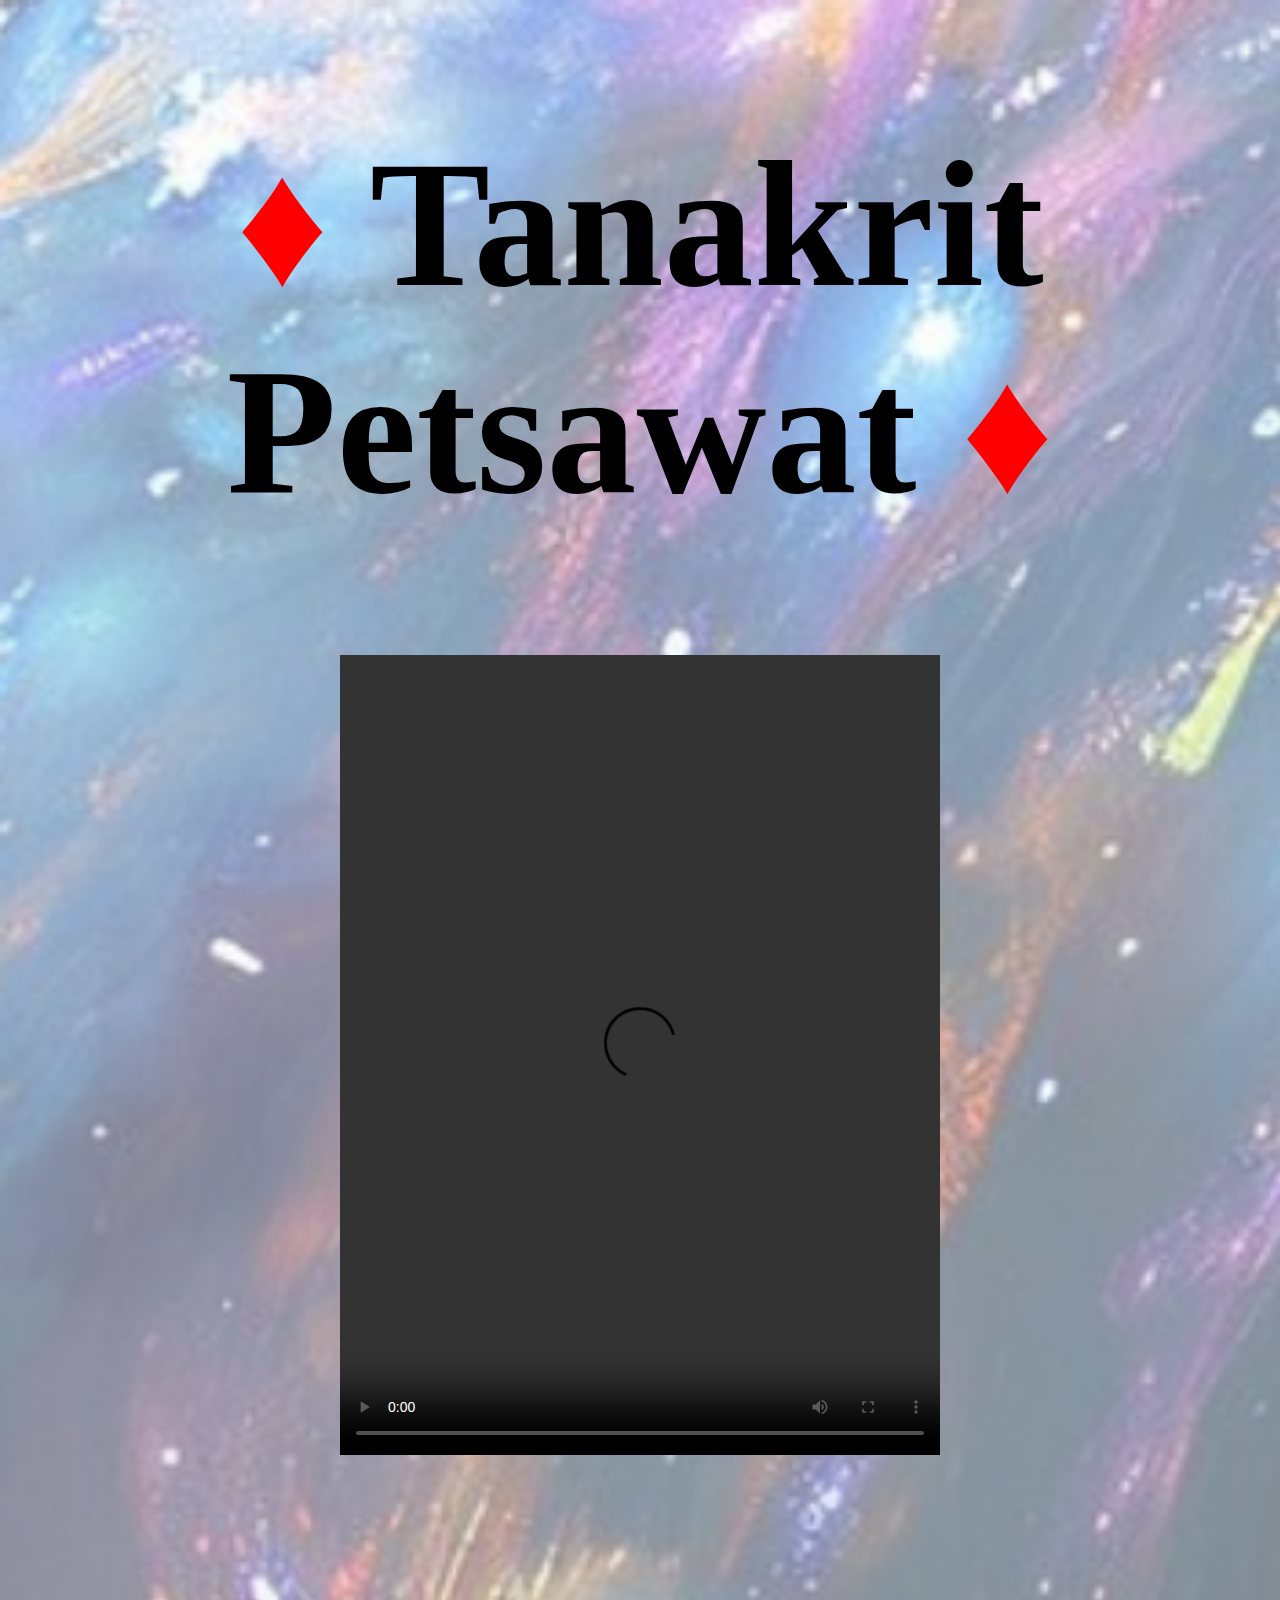
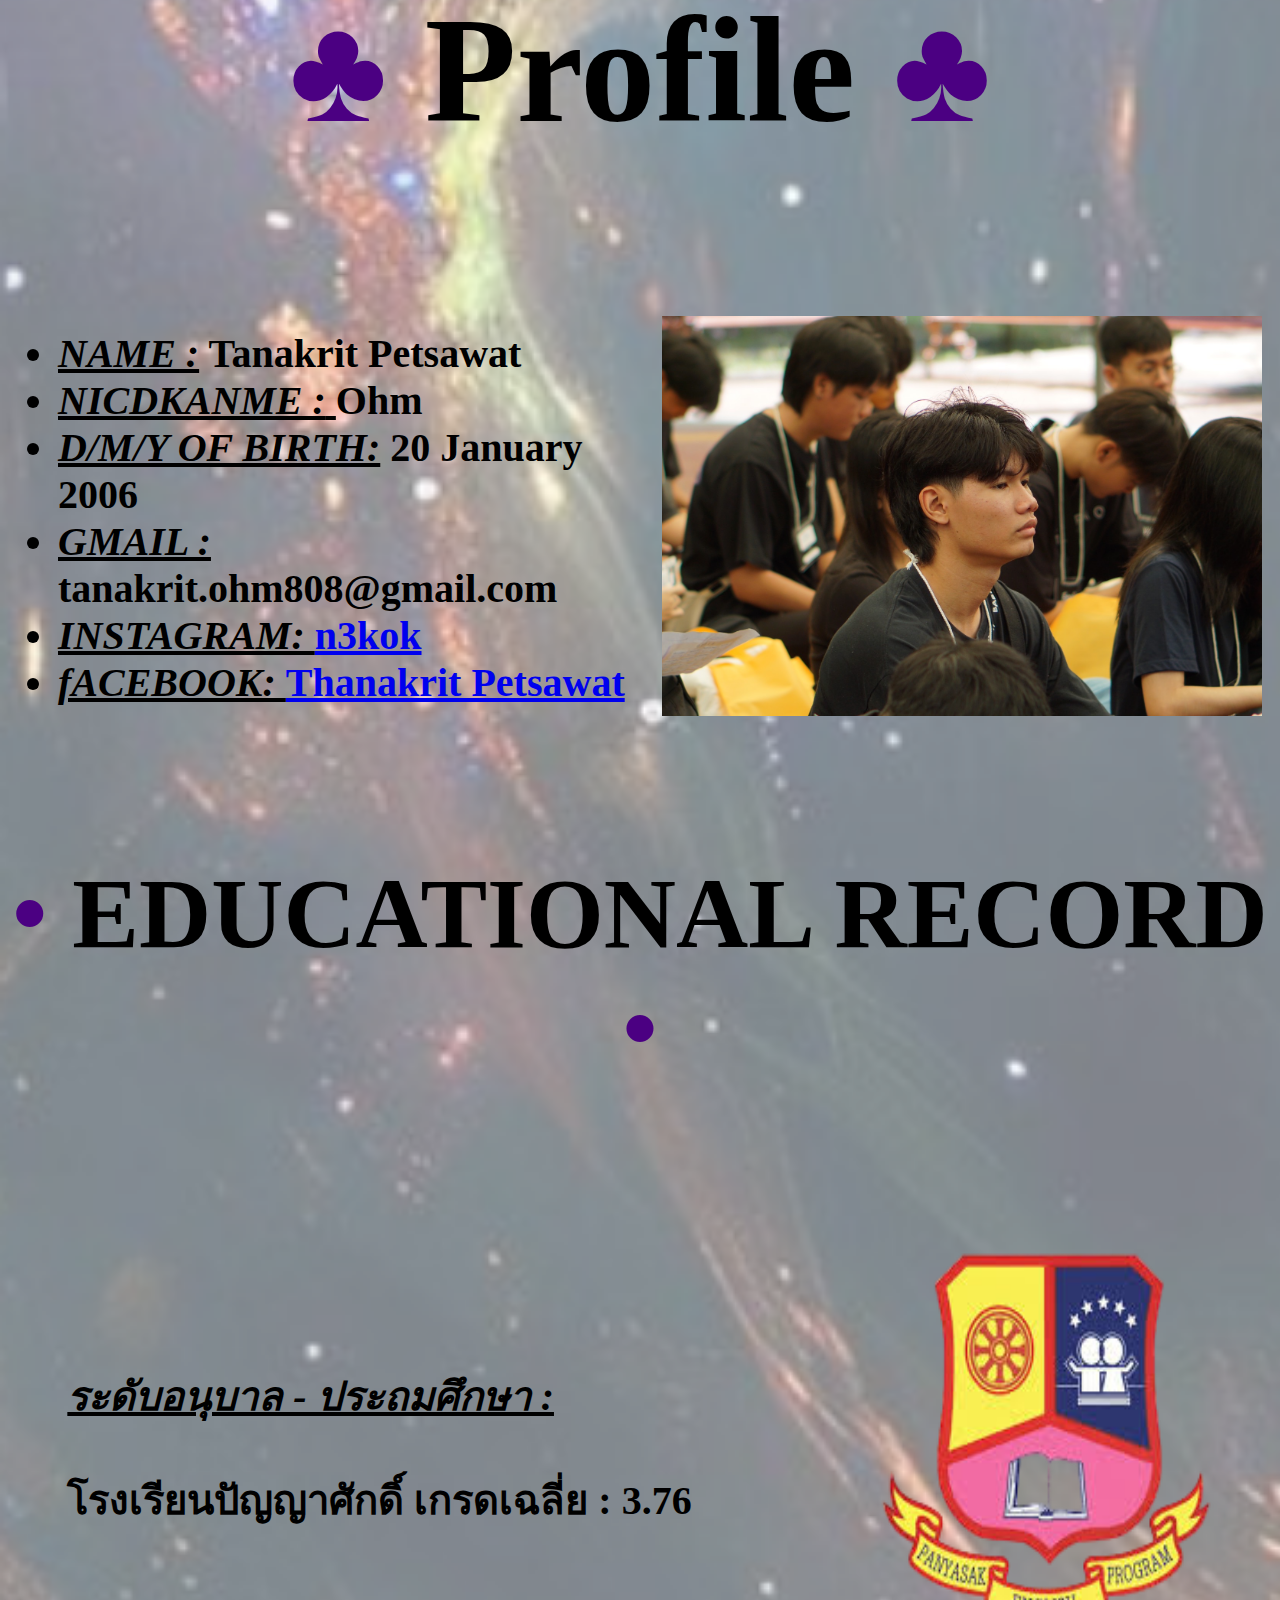
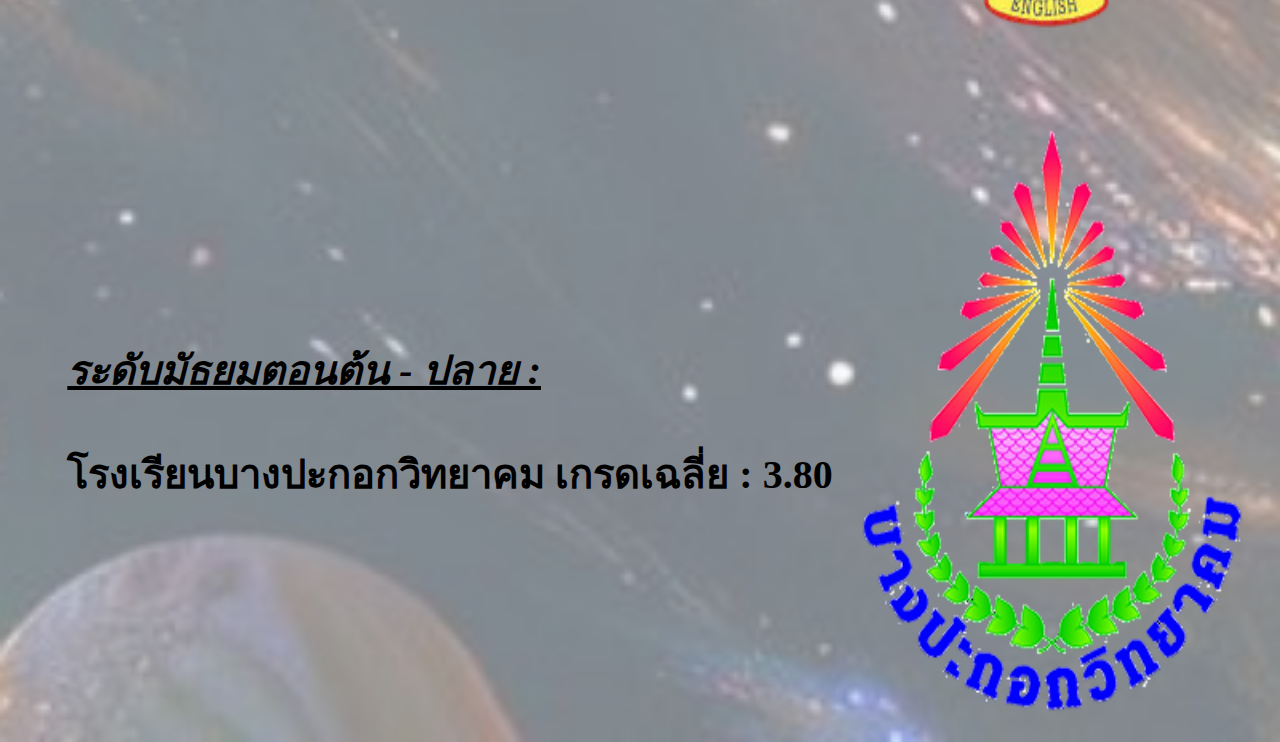
==== index.html @ ab693f92 "add Homepage My profile" ====
<!DOCTYPE html>
<html lang="en">
<head>
    <meta charset="UTF-8">
    <meta name="viewport" content="width=device-width, initial-scale=1.0">
    <title>6709650045</title>
    <link rel="stylesheet" href="mystyle.css">
</head>
<body>
    <center>
    <h1> <font face="Monotype corsiva, cursive" > <font color = "red">♦</font> Tanakrit Petsawat <font color = "red">♦</font> </font> </h1>
        <video width="600" height="800" src="resources/myvdo.mp4" controls></video>
    
    
    <h2> <center><font face="Monotype corsiva, cursive" > <font color = "indigo">♣</font> Profile <font color = "indigo">♣</font> </font></center> </h2>
    <table border="0" cellspacing="0" cellpadding="10" width=”100%”>
        <tr>
            <th>
                <ul class="profileul">
                    <li> <u><i>NAME :</i></u>  Tanakrit  Petsawat  </li> 
                    <li> <u><i>NICDKANME :</i>  </u>Ohm </li>
                    <li> <u><i>D/M/Y OF BIRTH:</i></u>  20 January 2006</li>
                    <li> <u><i>GMAIL : </i></u> tanakrit.ohm808@gmail.com </li>
                    <li> <u><i>INSTAGRAM: </i></u><a href = "https://www.instagram.com/n3kok/?hl=th"> n3kok</a>   </li>
                    <li> <u><i> fACEBOOK: </i></u> <a href = "https://www.facebook.com/thanakrit.petsawat">Thanakrit Petsawat</a>  </li>
                </ul>
            </th>
            <th>
                <img width="600" height="400" src="resources/S__2400302.jpg" alt="">
            </th>
        </tr>
    </table>

    <h3> <center><font face="Monotype corsiva, cursive" > <font color = "indigo">•</font> EDUCATIONAL RECORD <font color = "indigo">•</font> </font></center> </h3>
    <table border="0" cellspacing="0" cellpadding="10" width=”100%”>
        <tr>
            <th>
                <ul class="profileul">
                    <u><i>ระดับอนุบาล - ประถมศึกษา :</i></u>  
                    <p>โรงเรียนปัญญาศักดิ์ เกรดเฉลี่ย : 3.76 </p>
                </ul>
            </th>
            <th>
                <img width="400" height="500" src="resources/images-Photoroom.png" alt="">
            </th>
        </tr>
        <tr>
            <th>
                <ul class="profileul">
                    <u><i>ระดับมัธยมตอนต้น - ปลาย :</i></u>  
                    <p> โรงเรียนบางปะกอกวิทยาคม เกรดเฉลี่ย : 3.80 </p>
                </ul>
            </th>
            <th>
                <img width="400" height="600" src="resources/BPK_Logo (2)-Photoroom.png" alt="">
            </th>
        </tr>
    </table>

</center>
</body>
</html>
---- mystyle.css ----
body{
    background-image: url(resources/ดีไซน์ที่ยังไม่ได้ตั้งชื่อ\ \(7\).png) ;
    background-repeat: no-repeat;
    background-size: cover;
}
h1{
    font-size: 180px;
}
h2{
    font-size: 150px;
}
h3{
    font-size: 100px;
}
.profileul{
    font-size: 40px;
}
table{
    text-align: left ;
}
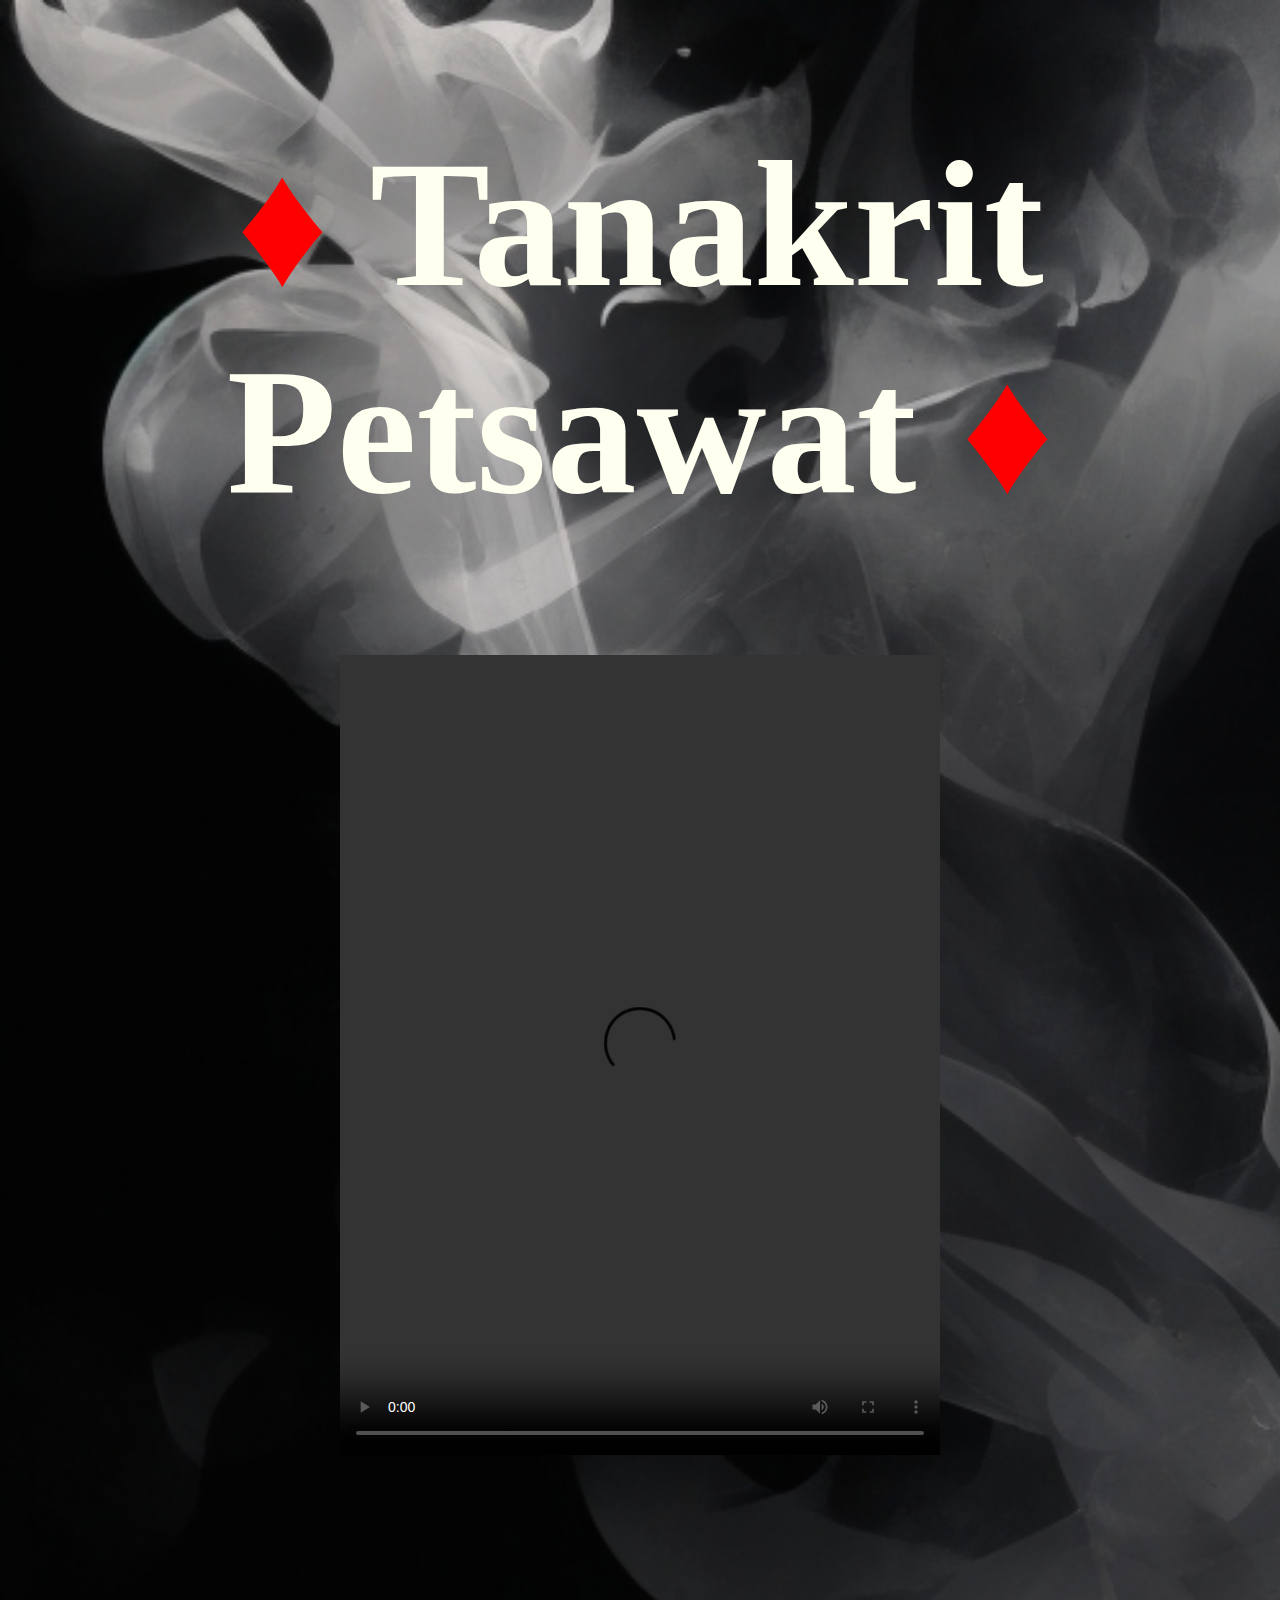
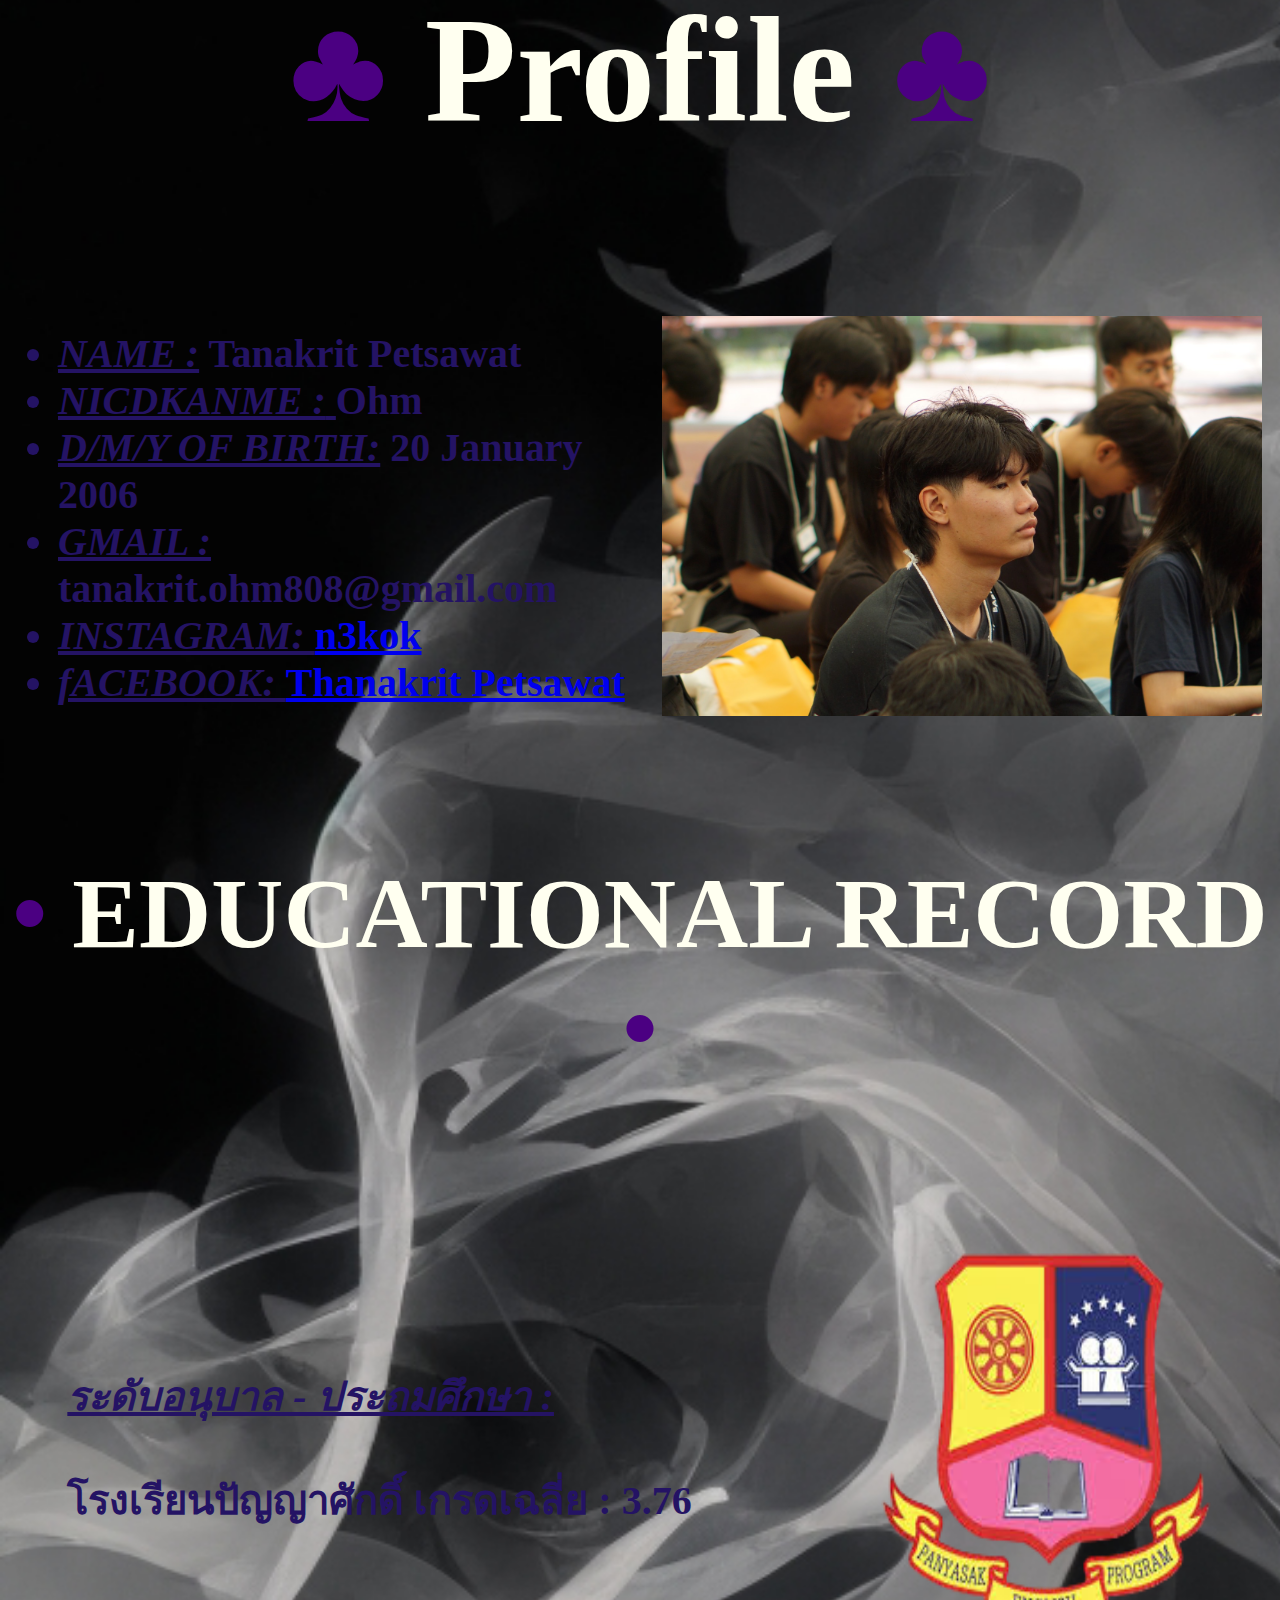
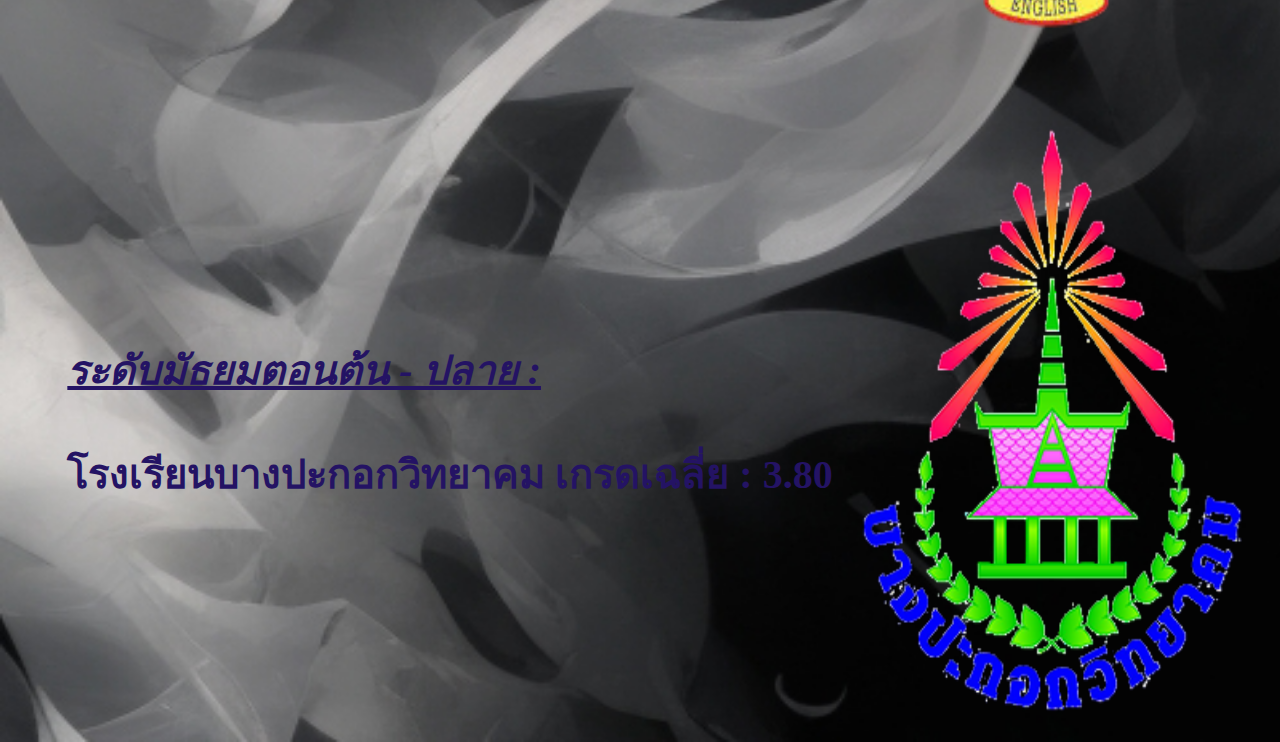
==== commit 7550e7ac: "Edit background and add additional decoraton in index.html" ====
--- a/index.html
+++ b/index.html
@@ -8,11 +8,11 @@
 </head>
 <body>
     <center>
-    <h1> <font face="Monotype corsiva, cursive" > <font color = "red">♦</font> Tanakrit Petsawat <font color = "red">♦</font> </font> </h1>
+    <h1> <font face="Monotype corsiva, cursive" > <font color = "red">♦</font> <font color = #FFFFF0>Tanakrit Petsawat</font> <font color = "red">♦</font> </font> </h1>
         <video width="600" height="800" src="resources/myvdo.mp4" controls></video>
     
     
-    <h2> <center><font face="Monotype corsiva, cursive" > <font color = "indigo">♣</font> Profile <font color = "indigo">♣</font> </font></center> </h2>
+    <h2> <center><font face="Monotype corsiva, cursive" > <font color = "indigo">♣</font> <font color = #FFFFF0> Profile </font> <font color = "indigo">♣</font> </font></center> </h2>
     <table border="0" cellspacing="0" cellpadding="10" width=”100%”>
         <tr>
             <th>
@@ -31,7 +31,7 @@
         </tr>
     </table>
 
-    <h3> <center><font face="Monotype corsiva, cursive" > <font color = "indigo">•</font> EDUCATIONAL RECORD <font color = "indigo">•</font> </font></center> </h3>
+    <h3> <center><font face="Monotype corsiva, cursive" > <font color = "indigo">•</font> <font color =#FFFFF0 >EDUCATIONAL RECORD</font> <font color = "indigo">•</font> </font></center> </h3>
     <table border="0" cellspacing="0" cellpadding="10" width=”100%”>
         <tr>
             <th>
--- a/mystyle.css
+++ b/mystyle.css
@@ -1,5 +1,5 @@
 body{
-    background-image: url(resources/ดีไซน์ที่ยังไม่ได้ตั้งชื่อ\ \(7\).png) ;
+    background-image: url(resources/Anime_Pastel_Dream_gradient_light_grey_smoke_wallpaper_1.jpg) ;
     background-repeat: no-repeat;
     background-size: cover;
 }
@@ -17,4 +17,10 @@
 }
 table{
     text-align: left ;
+}
+#he{
+    font-family: "Oswald", sans-serif;
+}
+.profileul{
+    color: rgb(36, 19, 100);
 }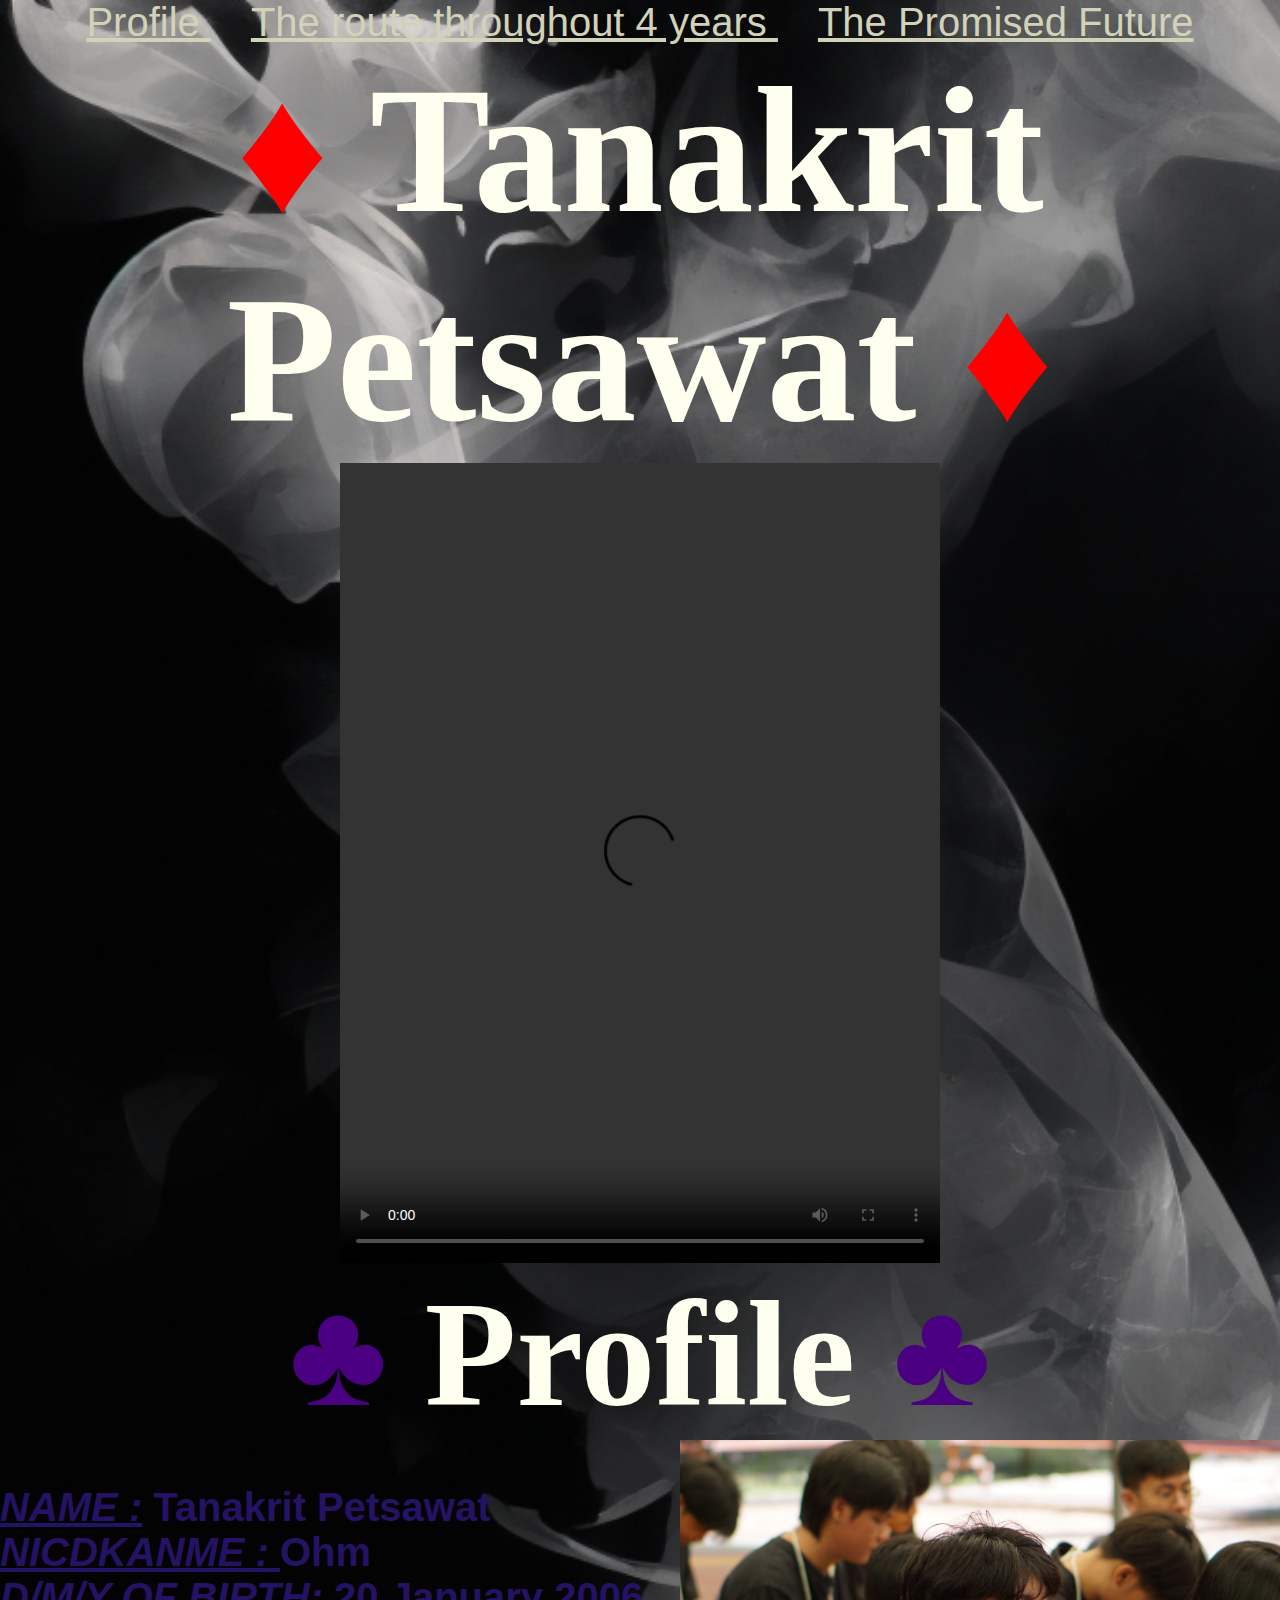
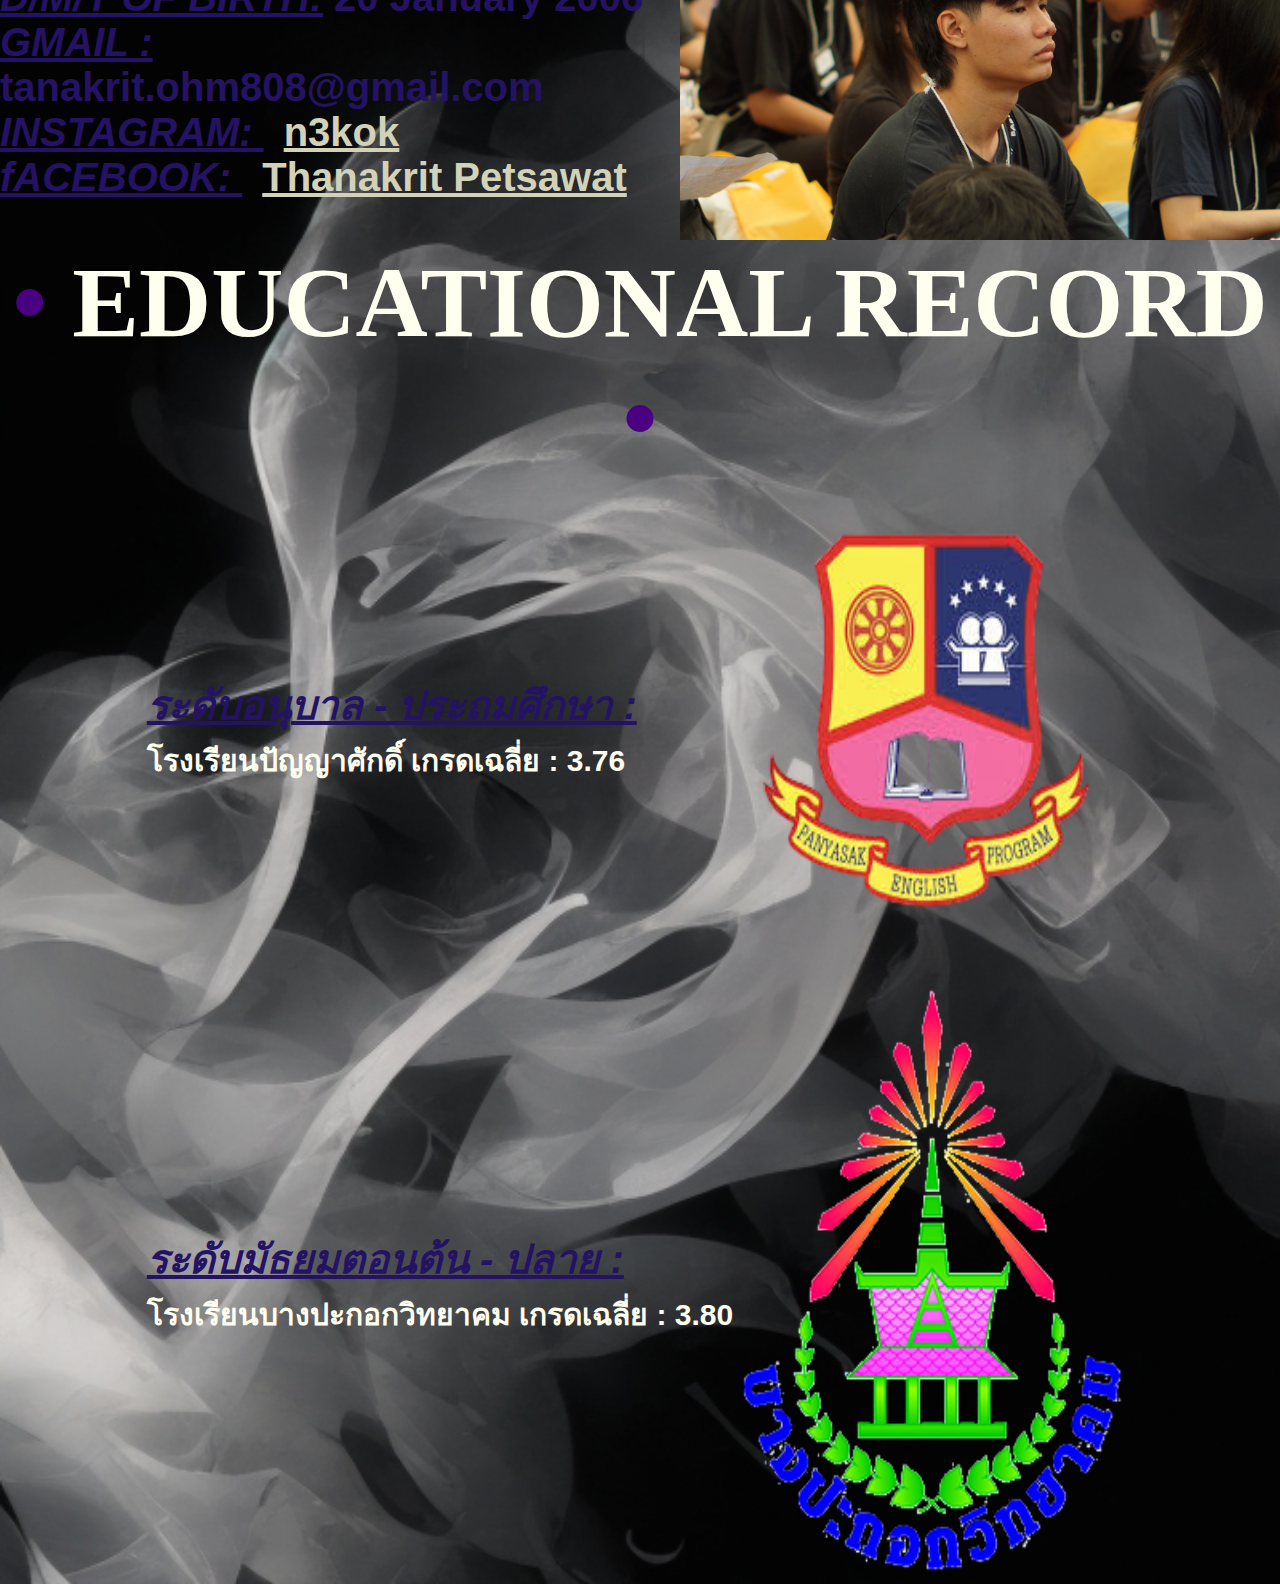
==== commit f48f565e: "add funtion navigation" ====
--- a/index.html
+++ b/index.html
@@ -7,6 +7,12 @@
     <link rel="stylesheet" href="mystyle.css">
 </head>
 <body>
+    <center>
+    <ul class = "nav">
+        <li><a href="index.html"> Profile </a> </li>
+        <li><a href="myjourney.html"> The route throughout 4 years  </a> </li>
+        <li><a href="myfuture.html"> The Promised Future </a> </li>
+    </ul></center>
     <center>
     <h1> <font face="Monotype corsiva, cursive" > <font color = "red">♦</font> <font color = #FFFFF0>Tanakrit Petsawat</font> <font color = "red">♦</font> </font> </h1>
         <video width="600" height="800" src="resources/myvdo.mp4" controls></video>
--- a/mystyle.css
+++ b/mystyle.css
@@ -19,8 +19,85 @@
     text-align: left ;
 }
 #he{
+    font-size: 150px;
     font-family: "Oswald", sans-serif;
+    color: #FFFFF0;
 }
 .profileul{
     color: rgb(36, 19, 100);
-}+}
+*{
+    padding: 0px;
+    margin: 0px;
+    box-sizing: border-box;
+}
+body{
+    width: 100% ;
+    font-family: Arial, sans-serif;
+}
+/* MY Future */
+header {
+    width: 100%;
+    padding: 10px;
+    background-color: rgba(255, 255, 0, 0);
+    border: 1px solid gray;
+    text-align: center;
+    font-family: "Oswald", sans-serif;
+    color: #FFFFF0;
+    font-size: 50px;
+    
+}
+nav {
+    float: left;
+    height: 200px;
+    width: 20% ;
+    padding: 10px;
+    background-color: rgba(255, 255, 0, 0);
+    border: 1px solid gray;
+    text-align: center;
+    color: #FFFFF0;
+    font-family: "Oswald", sans-serif;
+    font-size: 30px;
+}
+article {
+    float: left;
+    height: 200px;
+    width: 80% ;
+    padding: 10px;
+    background-color: rgba(255, 255, 0, 0);
+    border: 1px solid rgba(128, 128, 128, 0);
+    text-align: center;
+    font-family: "Oswald", sans-serif;
+    color: #FFFFF0;
+    font-size: 30px;
+}
+footer {
+    width: 100%;
+    padding: 10px;
+    background-color: rgba(255, 255, 0, 0);
+    border: 1px solid gray;
+    text-align: center;
+    clear: both;
+    font-family: "Oswald", sans-serif;
+    color: #FFFFF0;
+    font-size: 30px;
+}
+#kl{
+    height: 900px;
+    width: 50%;
+}
+p{
+    color: #FFFFF0;
+    font-weight: 900;
+    font-family: "Oswald", sans-serif;
+    font-size: 30px;
+}
+.nav li{
+    display: inline;
+    font-family: "Oswald", sans-serif;
+    font-size: 40px;
+}
+a{
+    color: #d2d2b9;
+    padding: 20px;
+}
